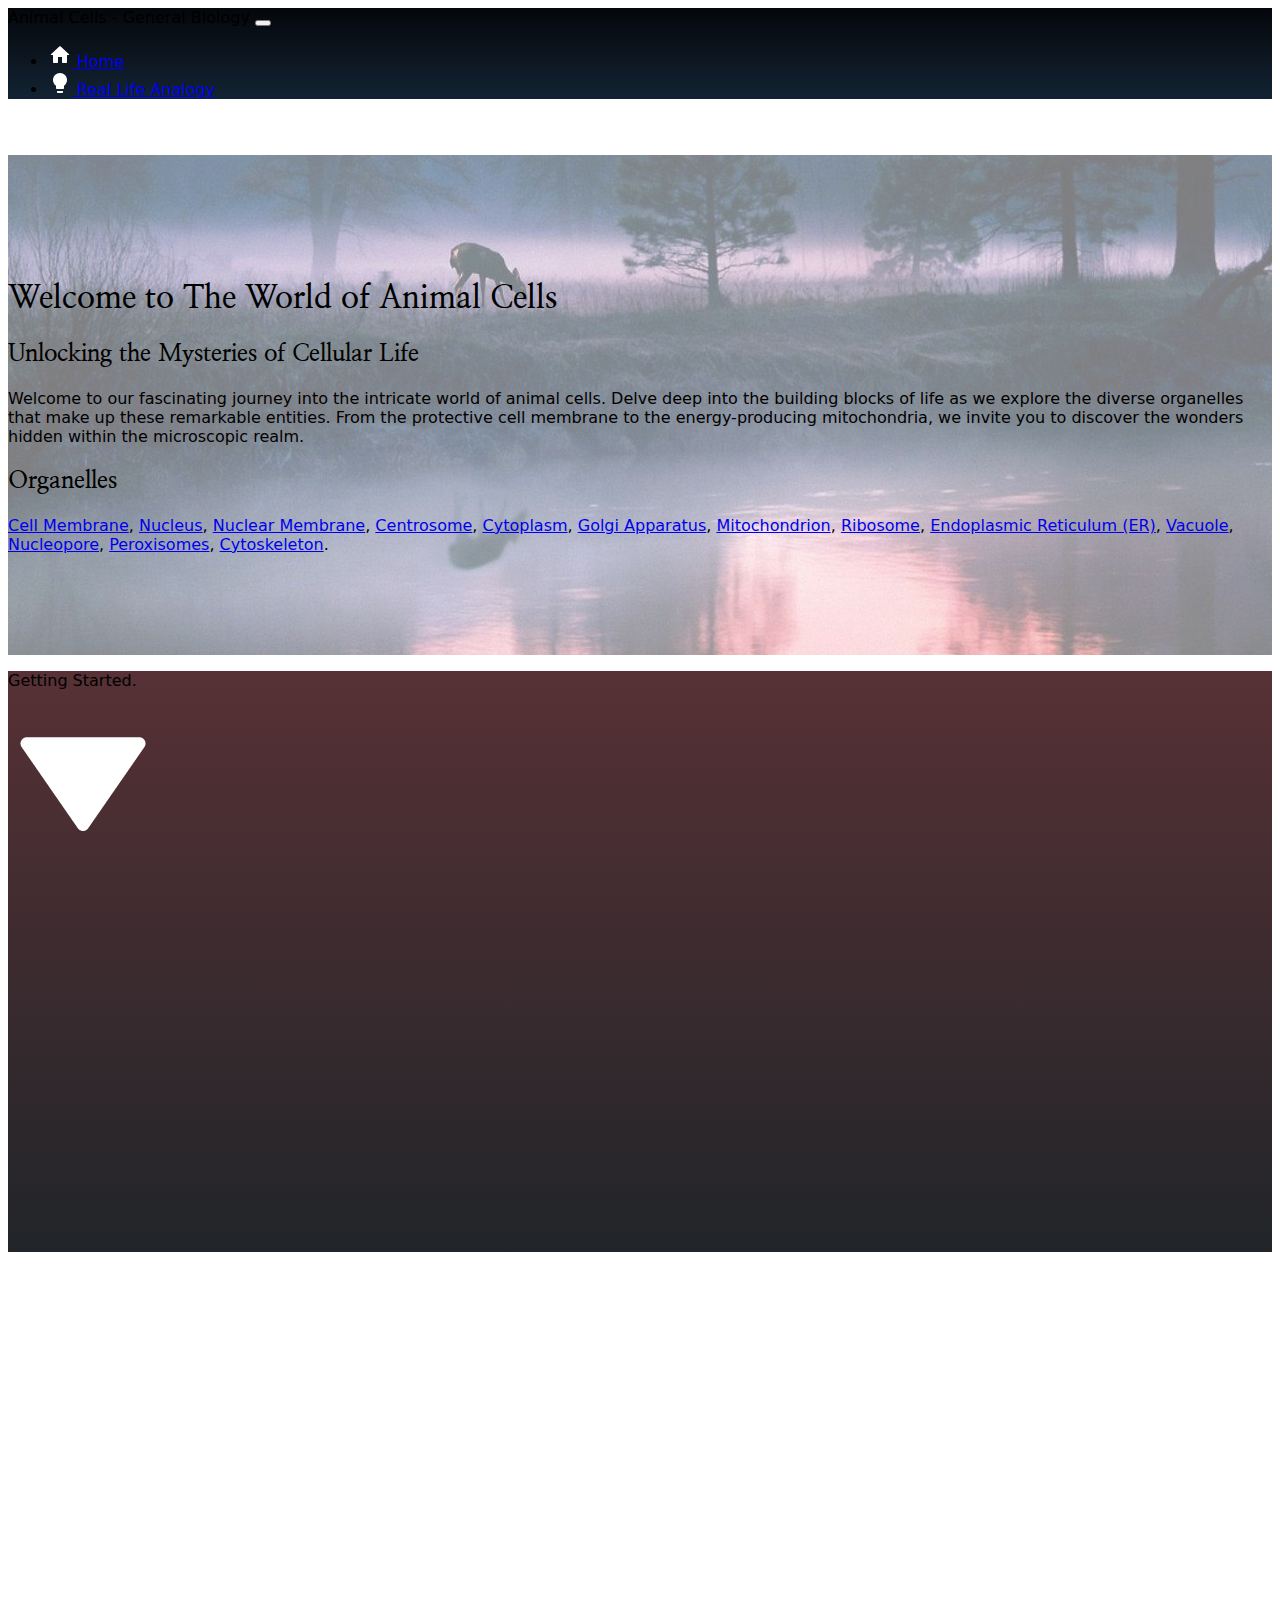
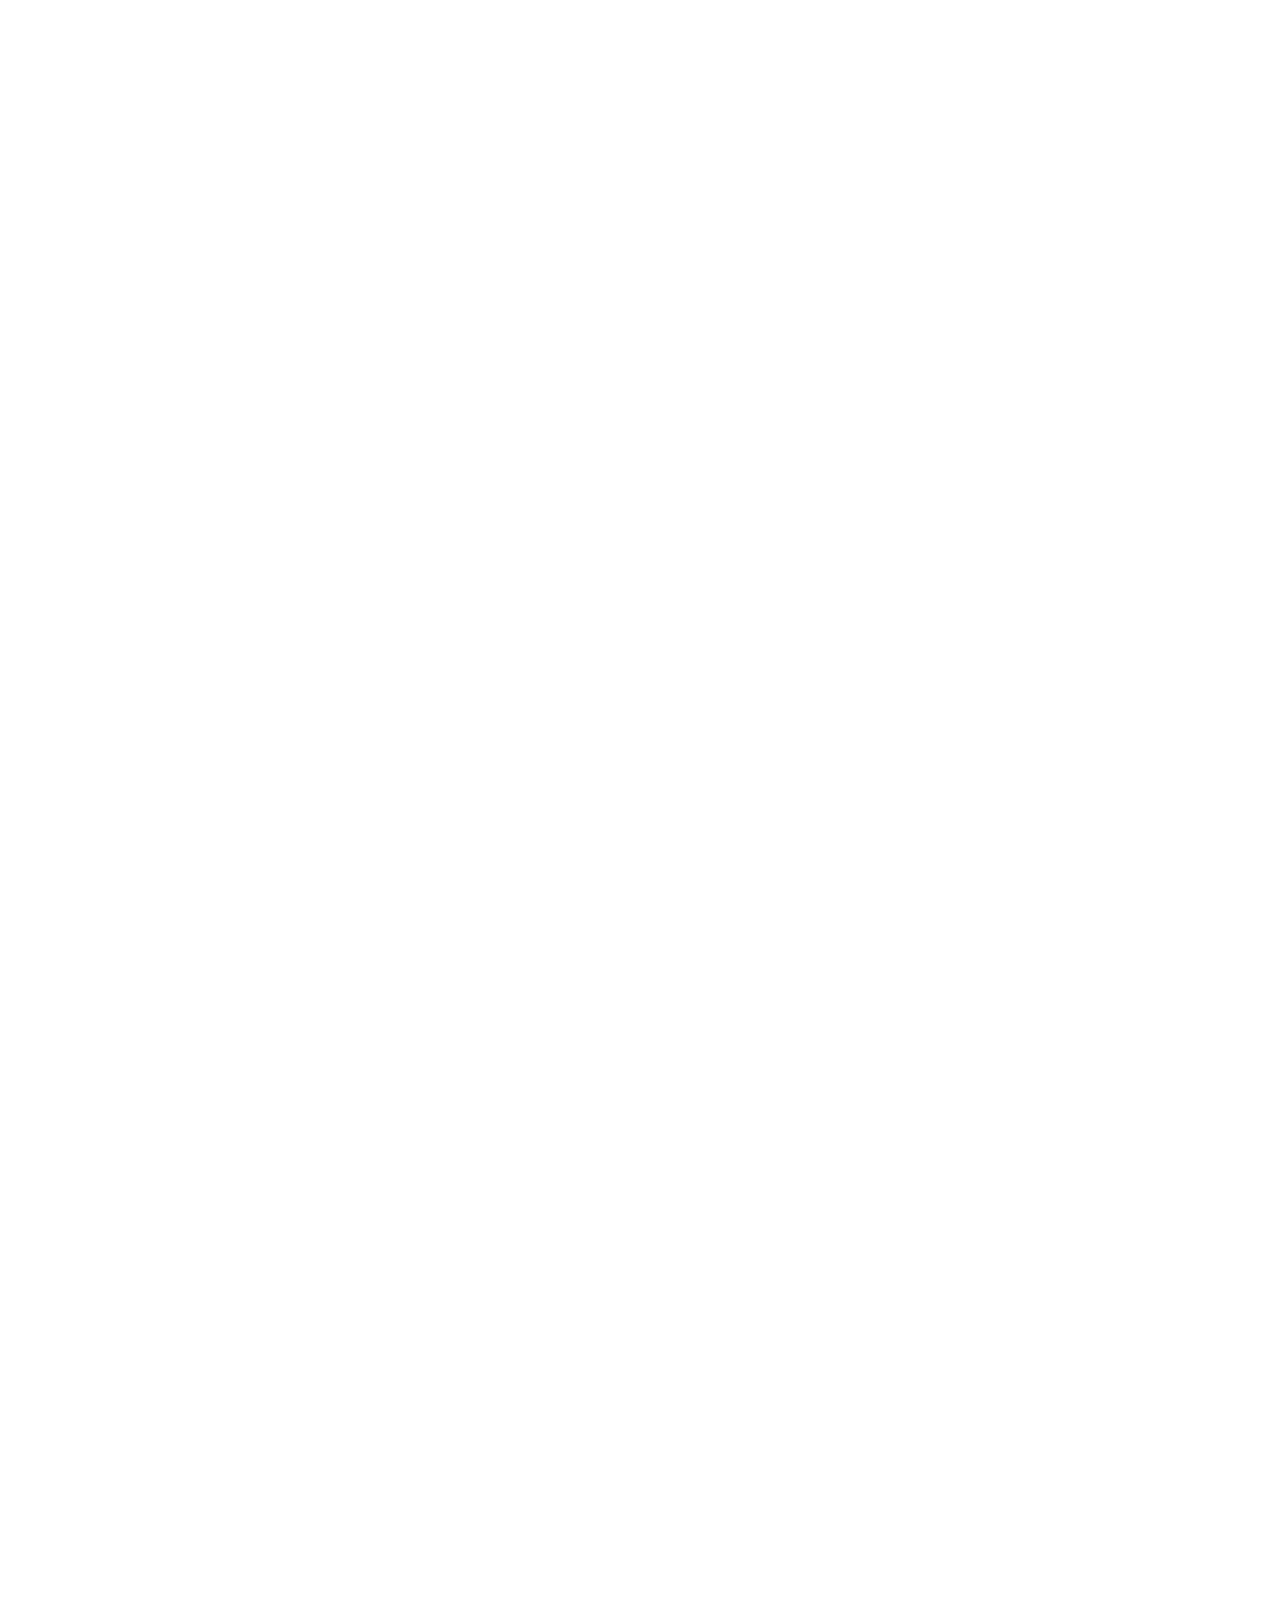
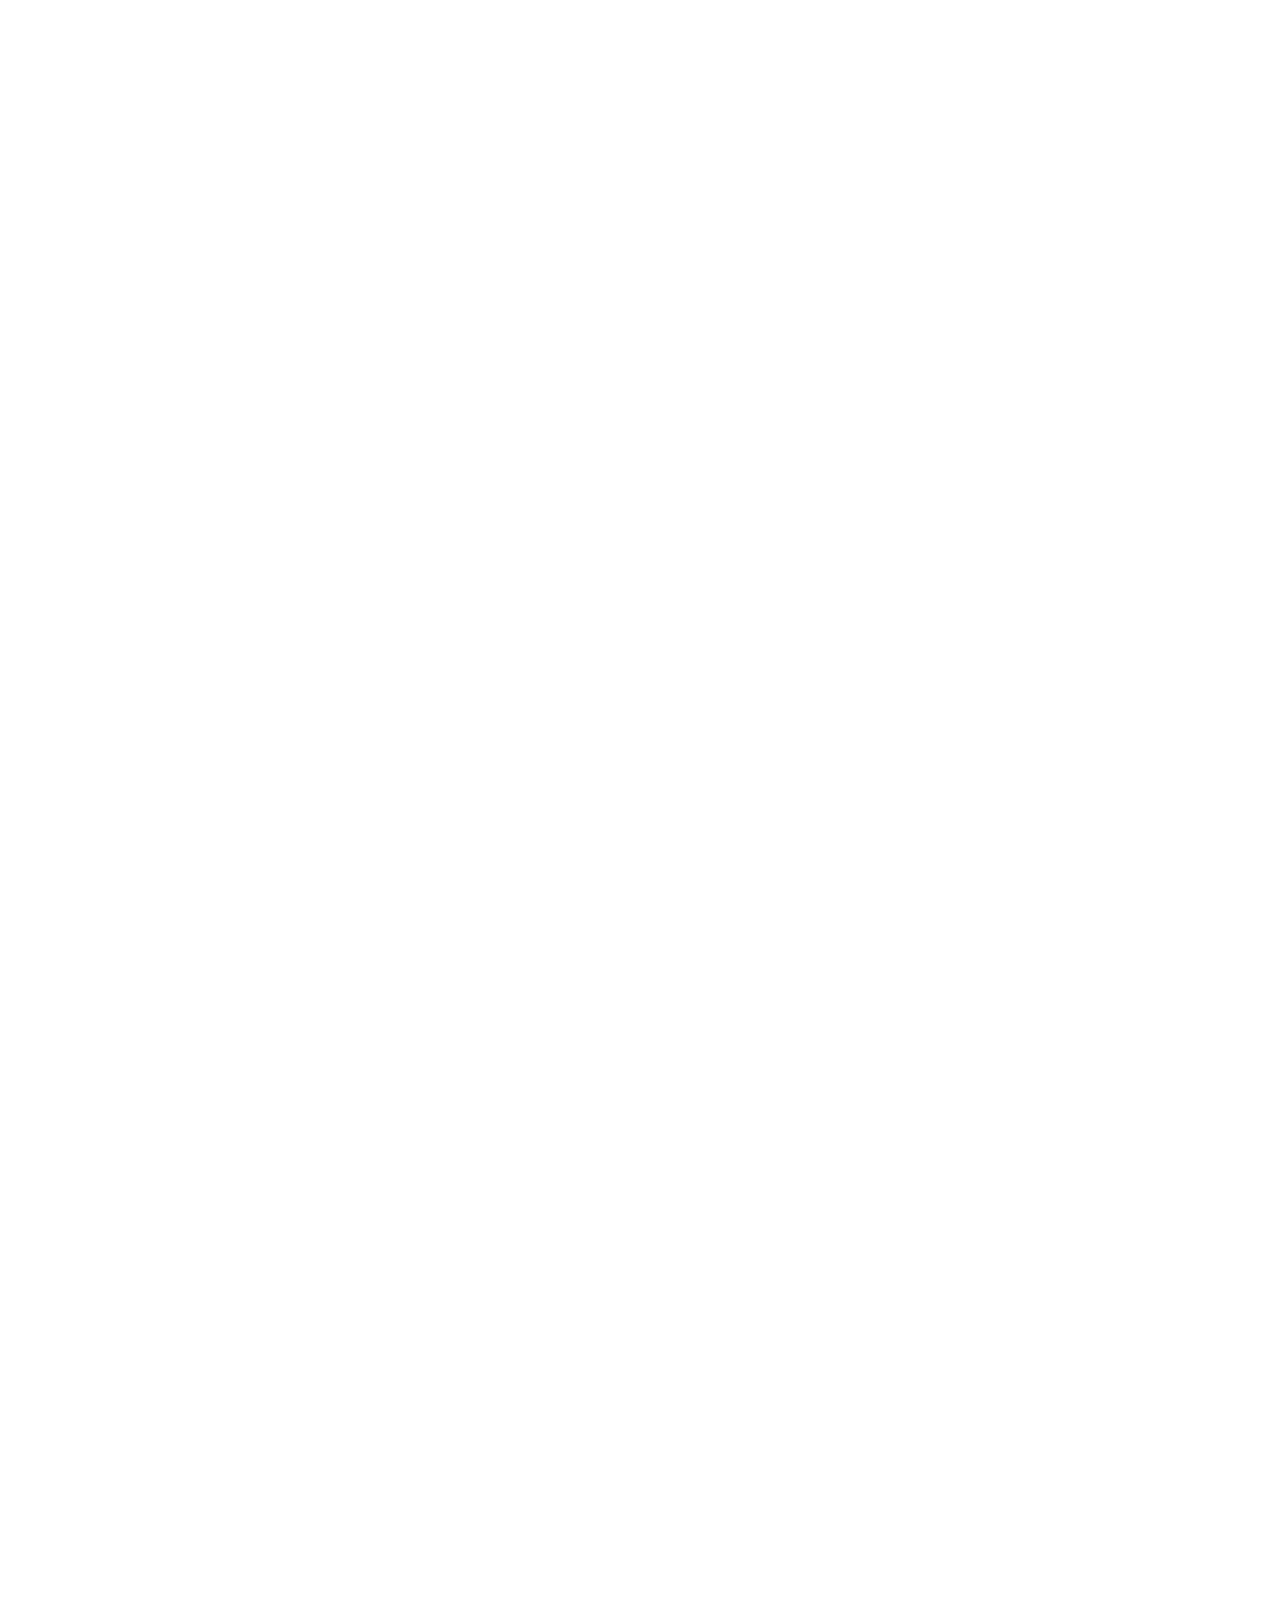
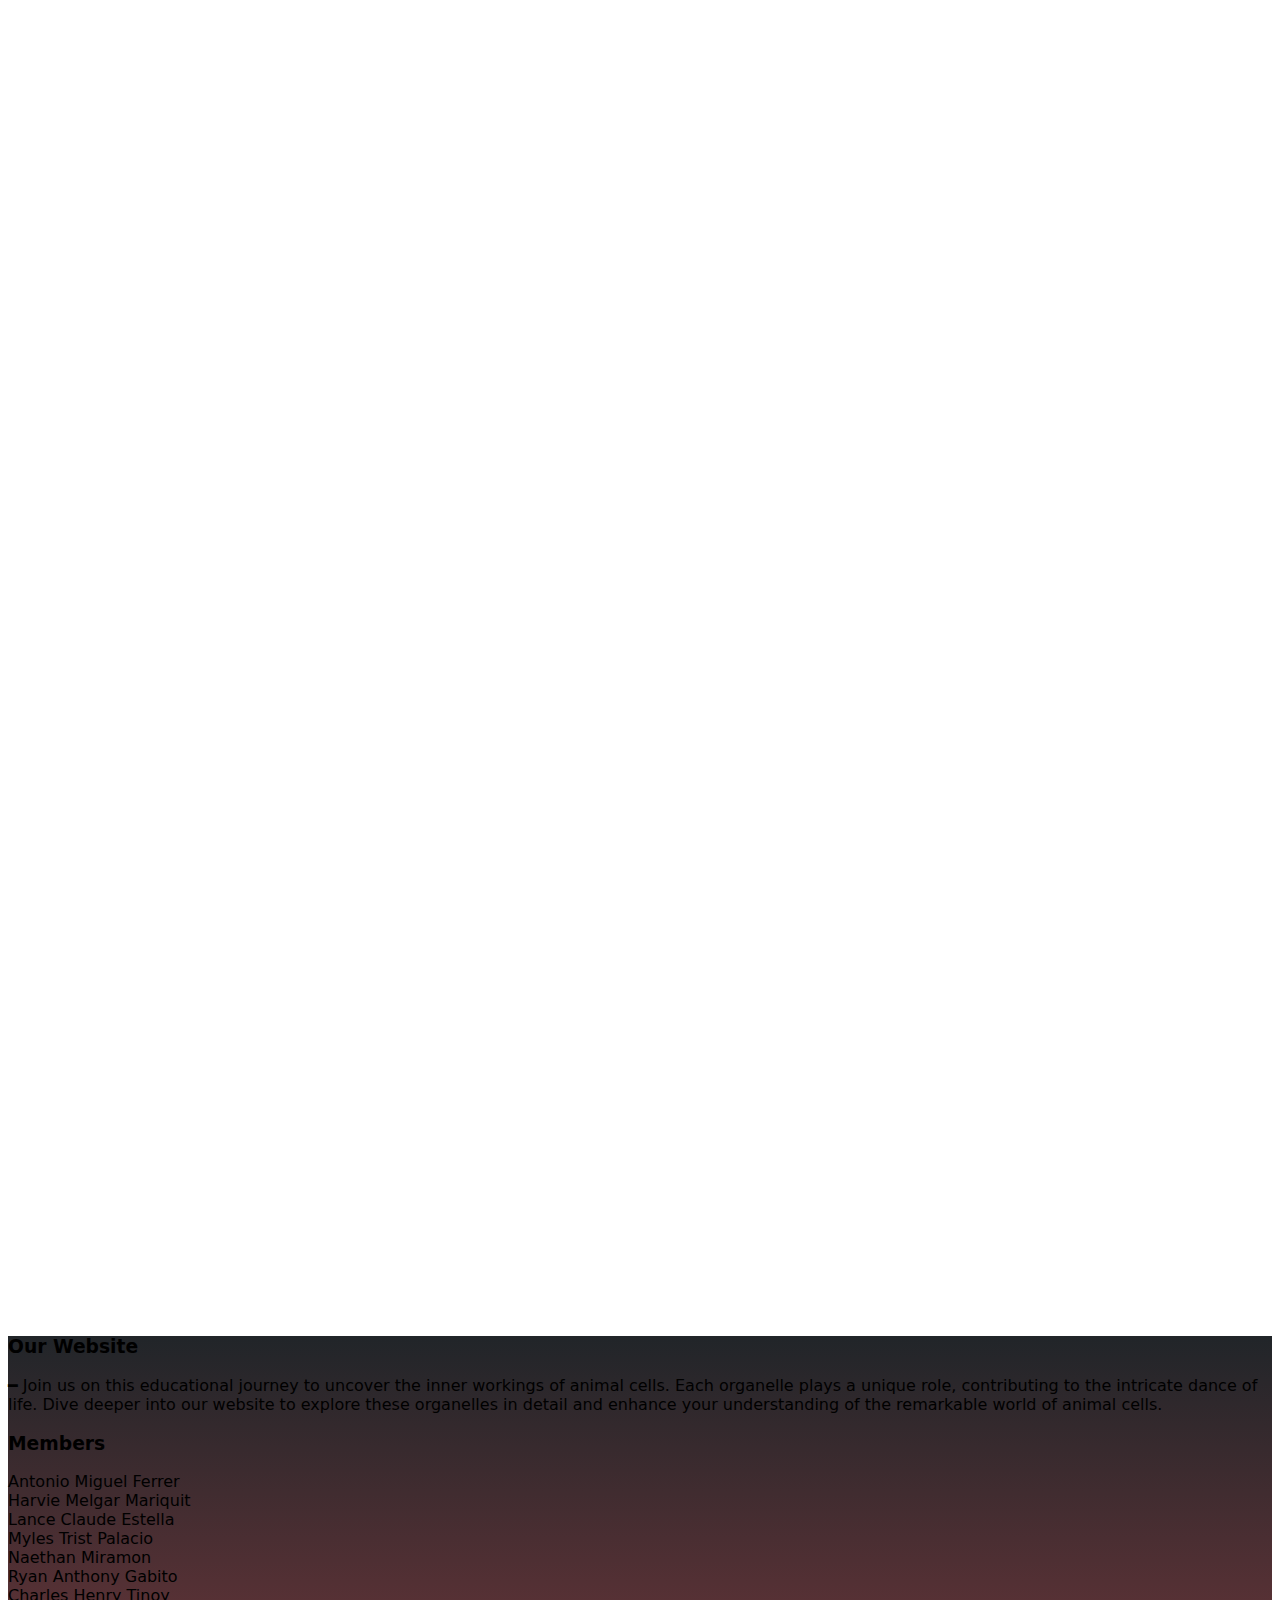
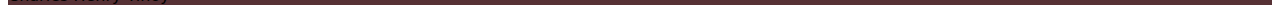
==== analogies.html @ d2969dca "Update 3" ====
<!DOCTYPE html>
<html data-bs-theme="dark">
<head>
    <meta charset='utf-8'>
    <meta http-equiv='X-UA-Compatible' content='IE=edge'>
    <title>Geneneral Biology Website Project</title>
    <meta name='viewport' content='width=device-width, initial-scale=1'>

    <!-- Google Fonts -->

    <link rel="preconnect" href="https://fonts.googleapis.com">
    <link rel="preconnect" href="https://fonts.gstatic.com" crossorigin>
    <link href="https://fonts.googleapis.com/css2?family=Nanum+Myeongjo:wght@400;700;800&family=Sofia+Sans&display=swap" rel="stylesheet">

    <!-- CSS  -->

    <link href="https://cdn.jsdelivr.net/npm/bootstrap@5.3.1/dist/css/bootstrap.min.css" rel="stylesheet" integrity="sha384-4bw+/aepP/YC94hEpVNVgiZdgIC5+VKNBQNGCHeKRQN+PtmoHDEXuppvnDJzQIu9" crossorigin="anonymous">
    <link href="./assets/css/main.css" rel="stylesheet">
</head>
<body>
    <header>
        <nav class="navbar navbar-expand-lg fixed-top on-top">
            <div class="container">
                <a class="navbar-brand">Animal Cells - General Biology</a>
                <button class="navbar-toggler ms-auto ms-lg-2" type="button" data-bs-toggle="collapse" data-bs-target="#navBar"
                    aria-controls="navBar" aria-expanded="false" aria-label="Toggle navigation">
                    <span class="navbar-toggler-icon"></span>
                </button>
        
                <div class="collapse navbar-collapse" id="navBar">
                    <ul class="navbar-nav col justify-content-end">
                        <li class="nav-item">
                            <a class="icon-link nav-link" href="index.html">
                                <img src="./assets/img/home-icon.svg">
                                Home
                            </a>
                        </li>
                        <li class="nav-item">
                            <a class="icon-link nav-link active" href="analogies.html">
                                <img src="./assets/img/idea-icon.svg">
                                Real Life Analogy
                            </a>
                        </li>
                    </ul>
                </div>
            </div>
        </nav>
    </header>

    <main load-animation="fade-in">
        <section class="welcome-section py-5">
            <div class="container">
                <h1 class="mb-3 fw-bold">Welcome to The World of Animal Cells</h1>
                <div class="container mb-3">
                    <h2>Unlocking the Mysteries of Cellular Life</h2>
                    <p>Welcome to our fascinating journey into the intricate world of animal cells. Delve deep into the building blocks of life as we explore the diverse organelles that make up these remarkable entities. From the protective cell membrane to the energy-producing mitochondria, we invite you to discover the wonders hidden within the microscopic realm.</p>
                </div>
                <h2 class="mb-3">Organelles</h2>
                <div class="container mb-3">
                    <a onclick="scrollInto('cell-membrane')" href="#">Cell Membrane</a>,
                    <a onclick="scrollInto('nucleus')" href="#">Nucleus</a>,
                    <a onclick="scrollInto('nuclear-membrane')" href="#">Nuclear Membrane</a>,
                    <a onclick="scrollInto('centrosome')" href="#">Centrosome</a>,
                    <a onclick="scrollInto('cytoplasm')" href="#">Cytoplasm</a>,
                    <a onclick="scrollInto('golgi-apparatus')" href="#">Golgi Apparatus</a>,
                    <a onclick="scrollInto('mitochondrion')" href="#">Mitochondrion</a>,
                    <a onclick="scrollInto('ribosome')" href="#">Ribosome</a>,
                    <a onclick="scrollInto('endoplasmic')" href="#">Endoplasmic Reticulum (ER)</a>,
                    <a onclick="scrollInto('vacuole')" href="#">Vacuole</a>,
                    <a onclick="scrollInto('nucleopore')" href="#">Nucleopore</a>,
                    <a onclick="scrollInto('peroxisomes')" href="#">Peroxisomes</a>,
                    <a onclick="scrollInto('cytoskeleton')" href="#">Cytoskeleton</a>.
                </div>
            </div>
        </section>
        <div class="first py-5">
            <p class="display-3 text-center">Getting Started.</p>
            <div class="d-flex justify-content-center">
                <img style="max-width: 20%;" src="./assets/img/down-arrow.png">
            </div>
            <section class="fade-up" is-scroll="true" id="cell-membrane">
                <div class="container d-flex justify-content-center align-items-center">
                    <div class="row py-5">
                        <div class="col-md flex">
                            <img class="img-fluid" src="./assets/img/cell-membrane.png">
                        </div>
                        <div class="col-md flex">
                            <div>
                                <h2 class="mb-3">Cell Membrane<span> The Guardian of Life</span></h2>
                                <p>A thin, semipermeable membrane of lipids and proteins, the cell membrane stands as the cell's first line of defense. Its primary role is to safeguard the cell from its surroundings while regulating the passage of essential nutrients and microscopic entities.</p>
                                <button class="btn bg-body-tertiary">Learn more</button>
                            </div>
                        </div>
                    </div>
                </div>
            </section>
        </div>
        <section class="bg-body-tertiary fade-up" is-scroll="true" id="nucleus">
            <div class="container d-flex justify-content-center align-items-center">
                <div class="row py-5">
                    <div class="col-md flex">
                        <div>
                            <h2 class="mb-3">Nucleus<span>The Control Center</span></h2>
                            <p>The nucleus, housing sub-organelles like the nucleolus, nucleosomes, and chromatins, holds the cell's genetic blueprint. It's the command center where critical cellular decisions are made.</p>
                            <button class="btn bg-body">Learn more</button>
                        </div>
                    </div>
                    <div class="col-md flex">
                        <div class="col-md flex">
                            <img class="img-fluid" src="./assets/img/nucleus.png">
                        </div>
                    </div>
                </div>
            </div>
        </section>
        <section class="bg-body-secondary fade-up" is-scroll="true" id="nuclear-membrane">
            <div class="container d-flex justify-content-center align-items-center">
                <div class="row py-5">
                    <div class="col-md flex">
                        <img class="img-fluid" src="./assets/img/nuclear-membrane.png">
                    </div>
                    <div class="col-md flex">
                        <div>
                            <h2 class="mb-3">Nuclear Membrane<span>Guardian of the Nucleus</span></h2>
                            <p>Surrounding the nucleus is the double-membrane structure known as the nuclear membrane or nuclear envelope, ensuring the protection and integrity of the nucleus.</p>
                            <button class="btn bg-body-tertiary">Learn more</button>
                        </div>
                    </div>
                </div>
            </div>
        </section>
        <section class="bg-body-tertiary fade-up" is-scroll="true" id="centrosome">
            <div class="container d-flex justify-content-center align-items-center">
                <div class="row py-5">
                    <div class="col-md flex">
                        <div>
                            <h2 class="mb-3">Centrosome<span>The Microtubule Producer</span></h2>
                            <p>Near the nucleus, the centrosome with its radiating tubules is where microtubules are manufactured, contributing to cell structure and division.</p>
                            <button class="btn bg-body">Learn more</button>
                        </div>
                    </div>
                    <div class="col-md flex">
                        <div class="col-md flex">
                            <img class="img-fluid" src="./assets/img/centrosome.png">
                        </div>
                    </div>
                </div>
            </div>
        </section>
        <section class="bg-body-secondary fade-up" is-scroll="true" id="cytoplasm">
            <div class="container d-flex justify-content-center align-items-center">
                <div class="row py-5">
                    <div class="col-md flex">
                        <img class="img-fluid" src="./assets/img/cytoplasm.png">
                    </div>
                    <div class="col-md flex">
                        <div>
                            <h2 class="mb-3">Cytoplasm<span>The Cellular Hub</span></h2>
                            <p>A gel-like substance containing all organelles, cytoplasm houses the nucleus within the nuclear membrane, with the nucleoplasm holding genetic materials.</p>
                            <button class="btn bg-body-tertiary">Learn more</button>
                        </div>
                    </div>
                </div>
            </div>
        </section>
        <section class="bg-body-tertiary fade-up" is-scroll="true" id="golgi-apparatus">
            <div class="container d-flex justify-content-center align-items-center">
                <div class="row py-5">
                    <div class="col-md flex">
                        <div>
                            <h2 class="mb-3">Golgi Apparatus<span>The Cellular Manager</span></h2>
                            <p>Located near the nucleus, this sac-like organelle, the Golgi apparatus, manages the manufacturing, storage, packing, and transportation of vital particles within the cell.</p>
                            <button class="btn bg-body">Learn more</button>
                        </div>
                    </div>
                    <div class="col-md flex">
                        <div class="col-md flex">
                            <img class="img-fluid" src="./assets/img/golgi-apparatus.png">
                        </div>
                    </div>
                </div>
            </div>
        </section>
        <section class="bg-body-secondary fade-up" is-scroll="true" id="mitchondrion">
            <div class="container d-flex justify-content-center align-items-center">
                <div class="row py-5">
                    <div class="col-md flex">
                        <img class="img-fluid" src="./assets/img/mitchondrion.png">
                    </div>
                    <div class="col-md flex">
                        <div>
                            <h2 class="mb-3">Mitochondrion<span>The Powerhouse</span></h2>
                            <p>Spherical or rod-shaped with a double membrane, mitochondria are the energy generators of the cell, responsible for energy release.</p>
                            <button class="btn bg-body-tertiary">Learn more</button>
                        </div>
                    </div>
                </div>
            </div>
        </section>
        <section class="bg-body-tertiary fade-up" is-scroll="true" id="ribosome">
            <div class="container d-flex justify-content-center align-items-center">
                <div class="row py-5">
                    <div class="col-md flex">
                        <div>
                            <h2 class="mb-3">Ribosome<span>Protein Factories</span></h2>
                            <p>Tiny RNA-rich organelles, ribosomes are the sites where proteins are synthesized, essential for various cellular functions.</p>
                            <button class="btn bg-body">Learn more</button>
                        </div>
                    </div>
                    <div class="col-md flex">
                        <div class="col-md flex">
                            <img class="img-fluid" src="./assets/img/ribosome.png">
                        </div>
                    </div>
                </div>
            </div>
        </section>
        <section class="bg-body-secondary fade-up" is-scroll="true" id="endoplasmic">
            <div class="container d-flex justify-content-center align-items-center">
                <div class="row py-5">
                    <div class="col-md flex">
                        <img class="img-fluid" src="./assets/img/endoplasmic.png">
                    </div>
                    <div class="col-md flex">
                        <div>
                            <h2 class="mb-3">Endoplasmic Reticulum (ER)<span>The Cellular Network</span></h2>
                            <p>Originating from the nucleus, the ER forms a network of membranous sacs crucial for protein and lipid synthesis.</p>
                            <button class="btn bg-body-tertiary">Learn more</button>
                        </div>
                    </div>
                </div>
            </div>
        </section>
        <section class="bg-body-tertiary fade-up" is-scroll="true" id="vacoule">
            <div class="container d-flex justify-content-center align-items-center">
                <div class="row py-5">
                    <div class="col-md flex">
                        <div>
                            <h2 class="mb-3">Vacuole<span>The Cellular Storage Unit</span></h2>
                            <p>A membrane-bound organelle, the vacuole, maintains cell shape and stores water, food, and waste materials.</p>
                            <button class="btn bg-body">Learn more</button>
                        </div>
                    </div>
                    <div class="col-md flex">
                        <div class="col-md flex">
                            <img class="img-fluid" src="./assets/img/vacuole.png">
                        </div>
                    </div>
                </div>
            </div>
        </section>
        <section class="bg-body-secondary fade-up" is-scroll="true" id="nucleopore">
            <div class="container d-flex justify-content-center align-items-center">
                <div class="row py-5">
                    <div class="col-md flex">
                        <img class="img-fluid" src="./assets/img/nucleopore.png">
                    </div>
                    <div class="col-md flex">
                        <div>
                            <h2 class="mb-3">Nucleopore<span>Gateways to Genetic Information</span></h2>
                            <p>Tiny holes in the nuclear membrane, nucleopores facilitate the movement of nucleic acids and proteins in and out of the nucleus.</p>
                            <button class="btn bg-body-tertiary">Learn more</button>
                        </div>
                    </div>
                </div>
            </div>
        </section>
        <section class="bg-body-tertiary fade-up" is-scroll="true" id="cytoskeleton">
            <div class="container d-flex justify-content-center align-items-center">
                <div class="row py-5">
                    <div class="col-md flex">
                        <div>
                            <h2 class="mb-3">Peroxisomes<span>The Recycling Plant</span></h2>
                            <p>Peroxisomes are specialized for carrying out oxidative reactions using molecular oxygen. They generate hydrogen peroxide, which they use for oxidative purpose destroying the excess by means of the catalase they contain.</p>
                            <button class="btn bg-body">Learn more</button>
                        </div>
                    </div>
                    <div class="col-md flex">
                        <div class="col-md flex">
                            <img class="img-fluid" src="./assets/img/cytoskeleton.png">
                        </div>
                    </div>
                </div>
            </div>
        </section>
        <section class="bg-body-secondary fade-up" is-scroll="true" id="peroxisomes">
            <div class="container d-flex justify-content-center align-items-center">
                <div class="row py-5">
                    <div class="col-md flex">
                        <img class="img-fluid" src="./assets/img/peroxisomes.png">
                    </div>
                    <div class="col-md flex">
                        <div>
                            <h2 class="mb-3">Cytoskeleton<span>Beams Of A House</span></h2>
                            <p>The cytoskeleton is a structure that helps cells maintain their shape and internal organization, and it also provides mechanical support that enables cells to carry out essential functions like division and movement.</p>
                            <button class="btn bg-body-tertiary">Learn more</button>
                        </div>
                    </div>
                </div>
            </div>
        </section>
    </main>
    <footer class="bg-body">
        <div class="container py-5">
            <div class="row">
                <div class="col-lg-9">
                    <h3>Our Website</h3>
                    <p class="container">━ Join us on this educational journey to uncover the inner workings of animal cells. Each organelle plays a unique role, contributing to the intricate dance of life. Dive deeper into our website to explore these organelles in detail and enhance your understanding of the remarkable world of animal cells.</p>
                </div>
                <div class="col-lg-3">
                    <h3>Members</h3>
                    <div class="container">
                        <label>Antonio Miguel Ferrer</label><br>
                        <label>Harvie Melgar Mariquit</label><br>
                        <label>Lance Claude Estella</label><br>
                        <label>Myles Trist Palacio</label><br>
                        <label>Naethan Miramon</label><br>
                        <label>Ryan Anthony Gabito</label><br>
                        <label>Charles Henry Tinoy</label>
                    </div>
                </div>
            </div>
        </div>
    </footer>

    <script src="https://cdn.jsdelivr.net/npm/bootstrap@5.3.1/dist/js/bootstrap.bundle.min.js" integrity="sha384-HwwvtgBNo3bZJJLYd8oVXjrBZt8cqVSpeBNS5n7C8IVInixGAoxmnlMuBnhbgrkm" crossorigin="anonymous"></script>
    <script src="./assets/js/main.js"></script>
</body>
</html>
---- assets/css/main.css ----
/* Global */

:root {
    --primary-font: system-ui, -apple-system, BlinkMacSystemFont, 'Segoe UI', Roboto, Oxygen, Ubuntu, Cantarell, 'Open Sans', 'Helvetica Neue', sans-serif;
    --secondary-font: 'Nanum Myeongjo', serif;
    --tertiary-font: 'Sofia Sans', sans-serif;
}
.transition-fade {
    opacity: 1;
    transform: translateX(0);
    transition: 0.5s ease-in-out;
}
body {
    font-family: var(--primary-font);
    scroll-behavior: smooth;
}
@media (max-width: 769px) {
    body {
        font-size: 14px;
    }
}
main {
    min-height: 100vh;
    margin-top: 3.5rem;
}

/* Navbar */

nav.navbar.on-top {
    background: rgb(19,35,51); 
    background: linear-gradient(0deg, rgba(19,35,51,1) 0%, rgba(4,7,11,1) 100%);
}

nav.navbar.on-top.first-sec {
    background: rgb(33, 37, 41);
    background: linear-gradient(0deg, rgba(33, 37, 41, 1) 0%, rgba(33, 37, 41, 1) 100%);
}

@media (max-width: 426px) {
    nav.navbar a.navbar-brand {
        font-size: medium;
    }
}

/* Sections */

section {
    min-height: 200px;
}
section h2 {
    font-family: var(--secondary-font);
}
section h2 span {
    font-size: large;
    text-transform: capitalize;
}
section span.img-source::before {
    content: "Image Source: "
}
section span.img-source {
    font-size: small;
}
section h2 span::before {
    content: " ━ "
}
section p  {
    font-family: var(--primary-font);
}
section div.flex {
    display: flex;
    justify-content: center;
    align-items: center;
}

@media (max-width: 426px) {
    section h2 {
        font-size: 24px;
    }
    section img {
        padding: 2rem 0;
    }
}

/* Welcome Section */

section.welcome-section {
    min-height: 500px;
    display: flex;
    justify-content: center;
    align-items: center;
    background: url("../img/welcome.png");
    background-position: center;
    background-repeat: no-repeat;
    background-size: cover;
}
section.welcome-section h1  {
    font-family: var(--secondary-font);
}
section.welcome-section p  {
    font-family: var(--primary-font);
}
section.welcome-section ul {
    list-style: none;
}

/* First Section */

.first {
    background: rgb(87,49,53);
    background: linear-gradient(180deg, rgba(87,49,53,1) 0%, rgba(33,37,41,1) 100%);
}

/* Animations */

[is-scroll="true"].fade-right {
    opacity: 0;
    transform: translateX(50px);
    transition: all 1s ease-in-out;
}

[is-scroll="true"].fade-right.active {
    opacity: 100%;
    transform: translateX(0);
    transition: all 1s ease-in-out;
}

[is-scroll="true"].fade-left {
    opacity: 0;
    transform: translateX(-50px);
    transition: all 1s ease-in-out;
}

[is-scroll="true"].fade-left.active {
    opacity: 100%;
    transform: translateX(0);
    transition: all 1s ease-in-out;
}

[is-scroll="true"].fade-up {
    opacity: 0;
    transform: translateY(50px);
    transition: all 1s ease-in-out;
}

[is-scroll="true"].fade-up.active {
    opacity: 100%;
    transform: translateY(0);
    transition: all 1s ease-in-out;
}

[load-animation="fade-in"] {
    animation: fade-in 1s ease-in-out;
}

@keyframes fade-in {
    from {
        opacity: 0;
    }
    to {
        opacity: 100%;
    }
}

/* Footer */

footer {
    background: rgb(87,49,53);
    background: linear-gradient(0deg, rgba(87,49,53,1) 0%, rgba(33,37,41,1) 100%);
    min-height: 100px;
}
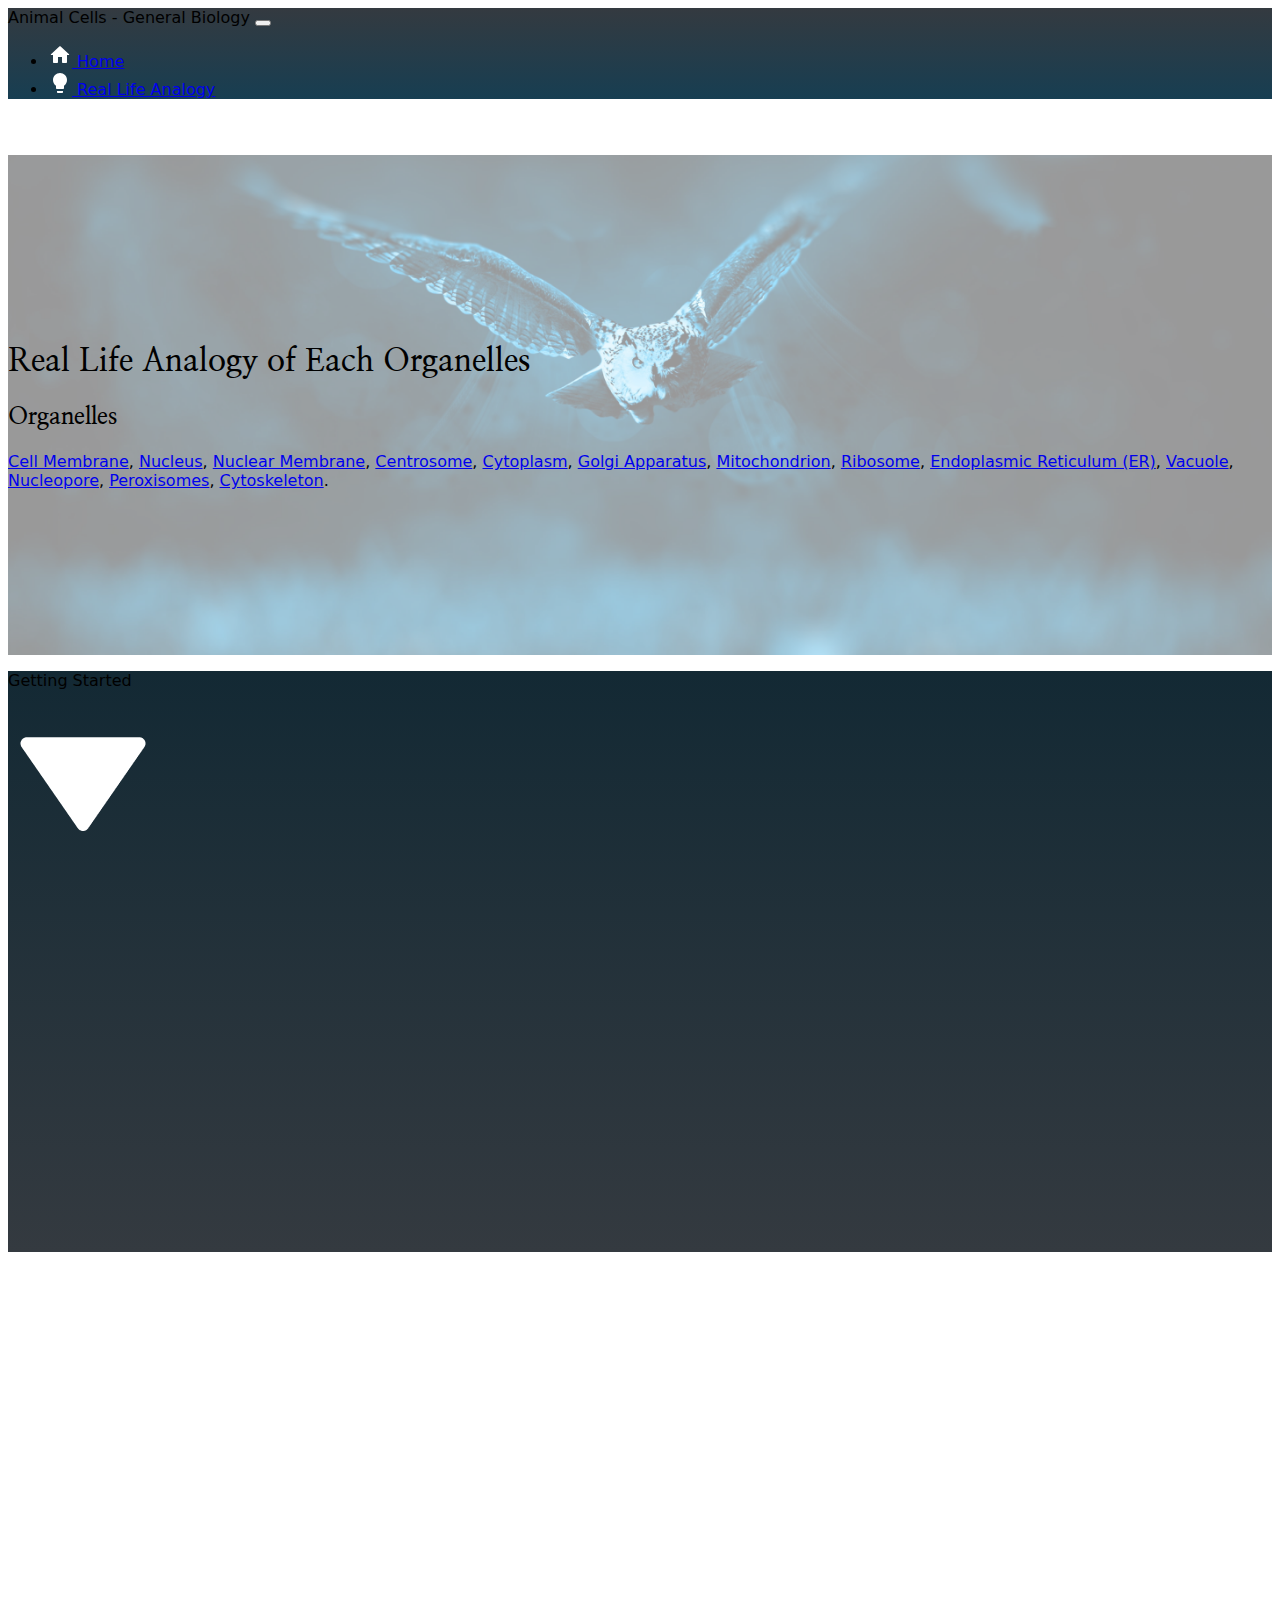
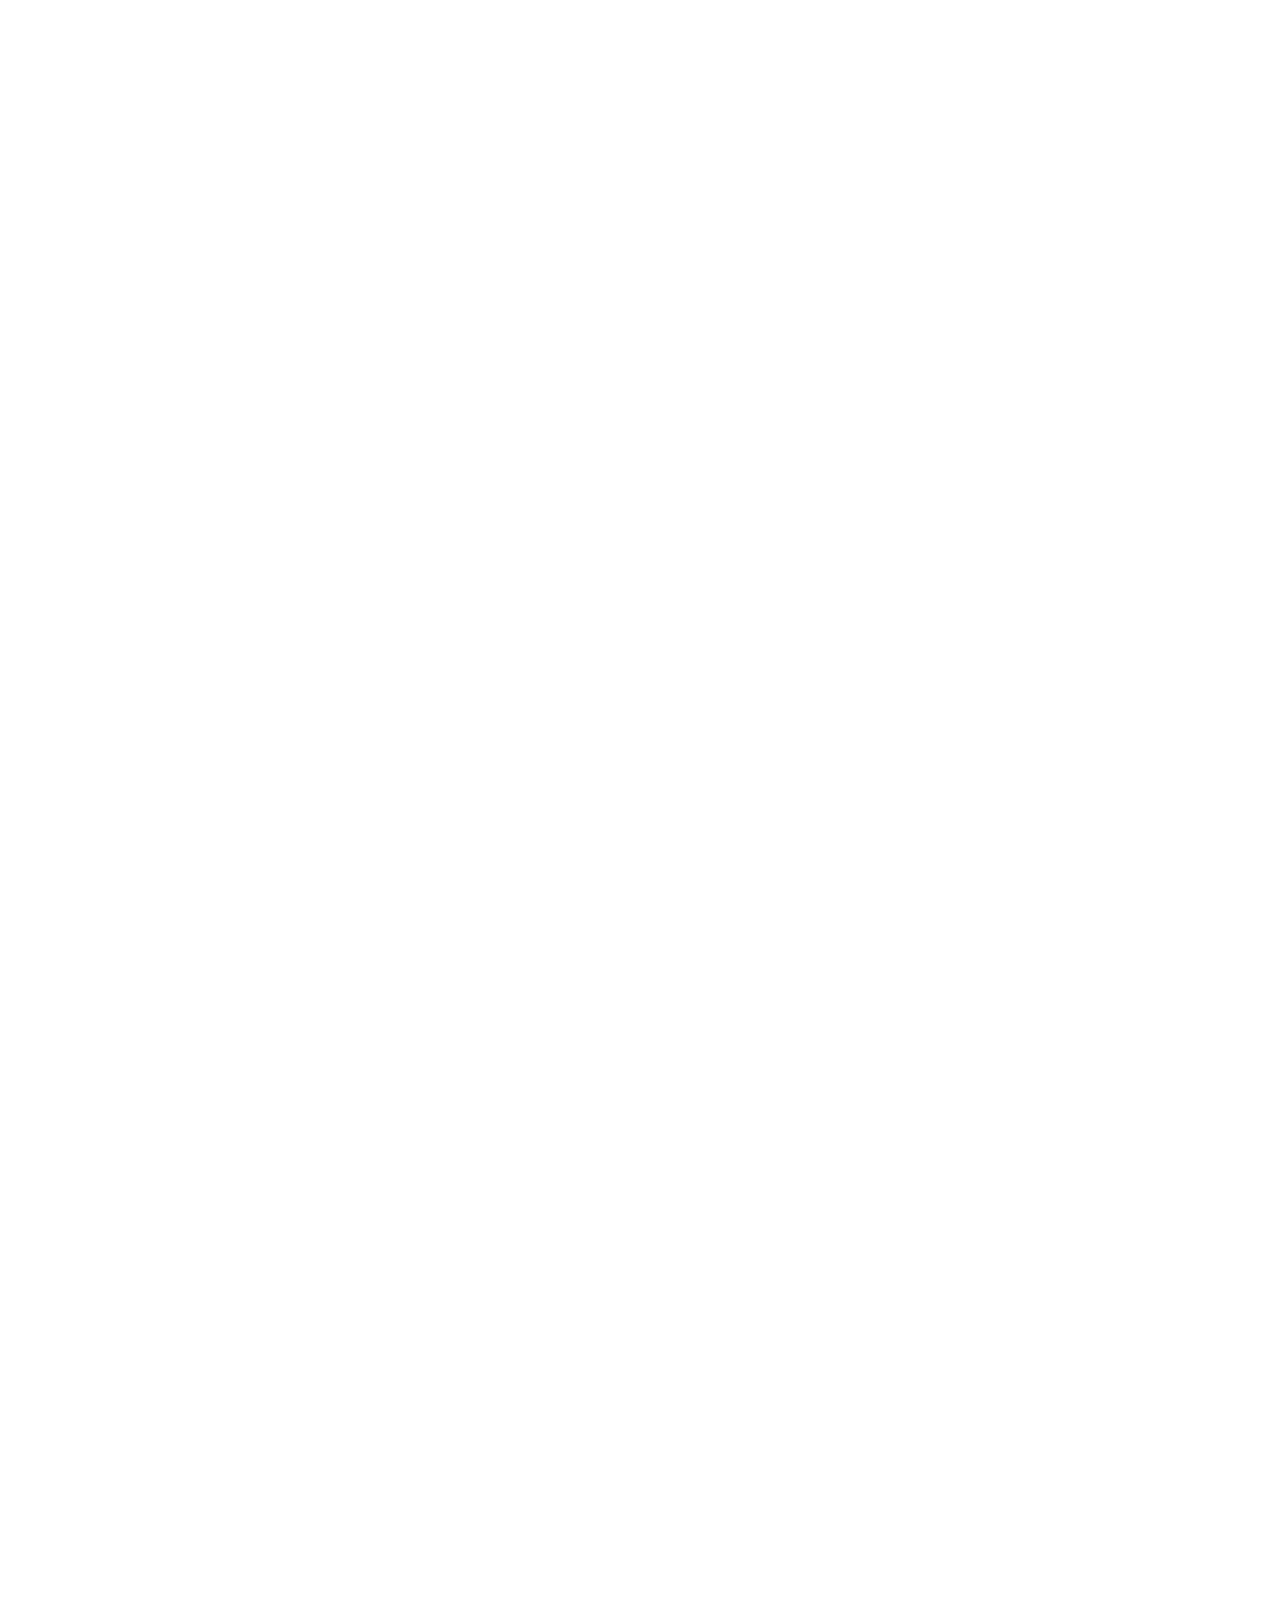
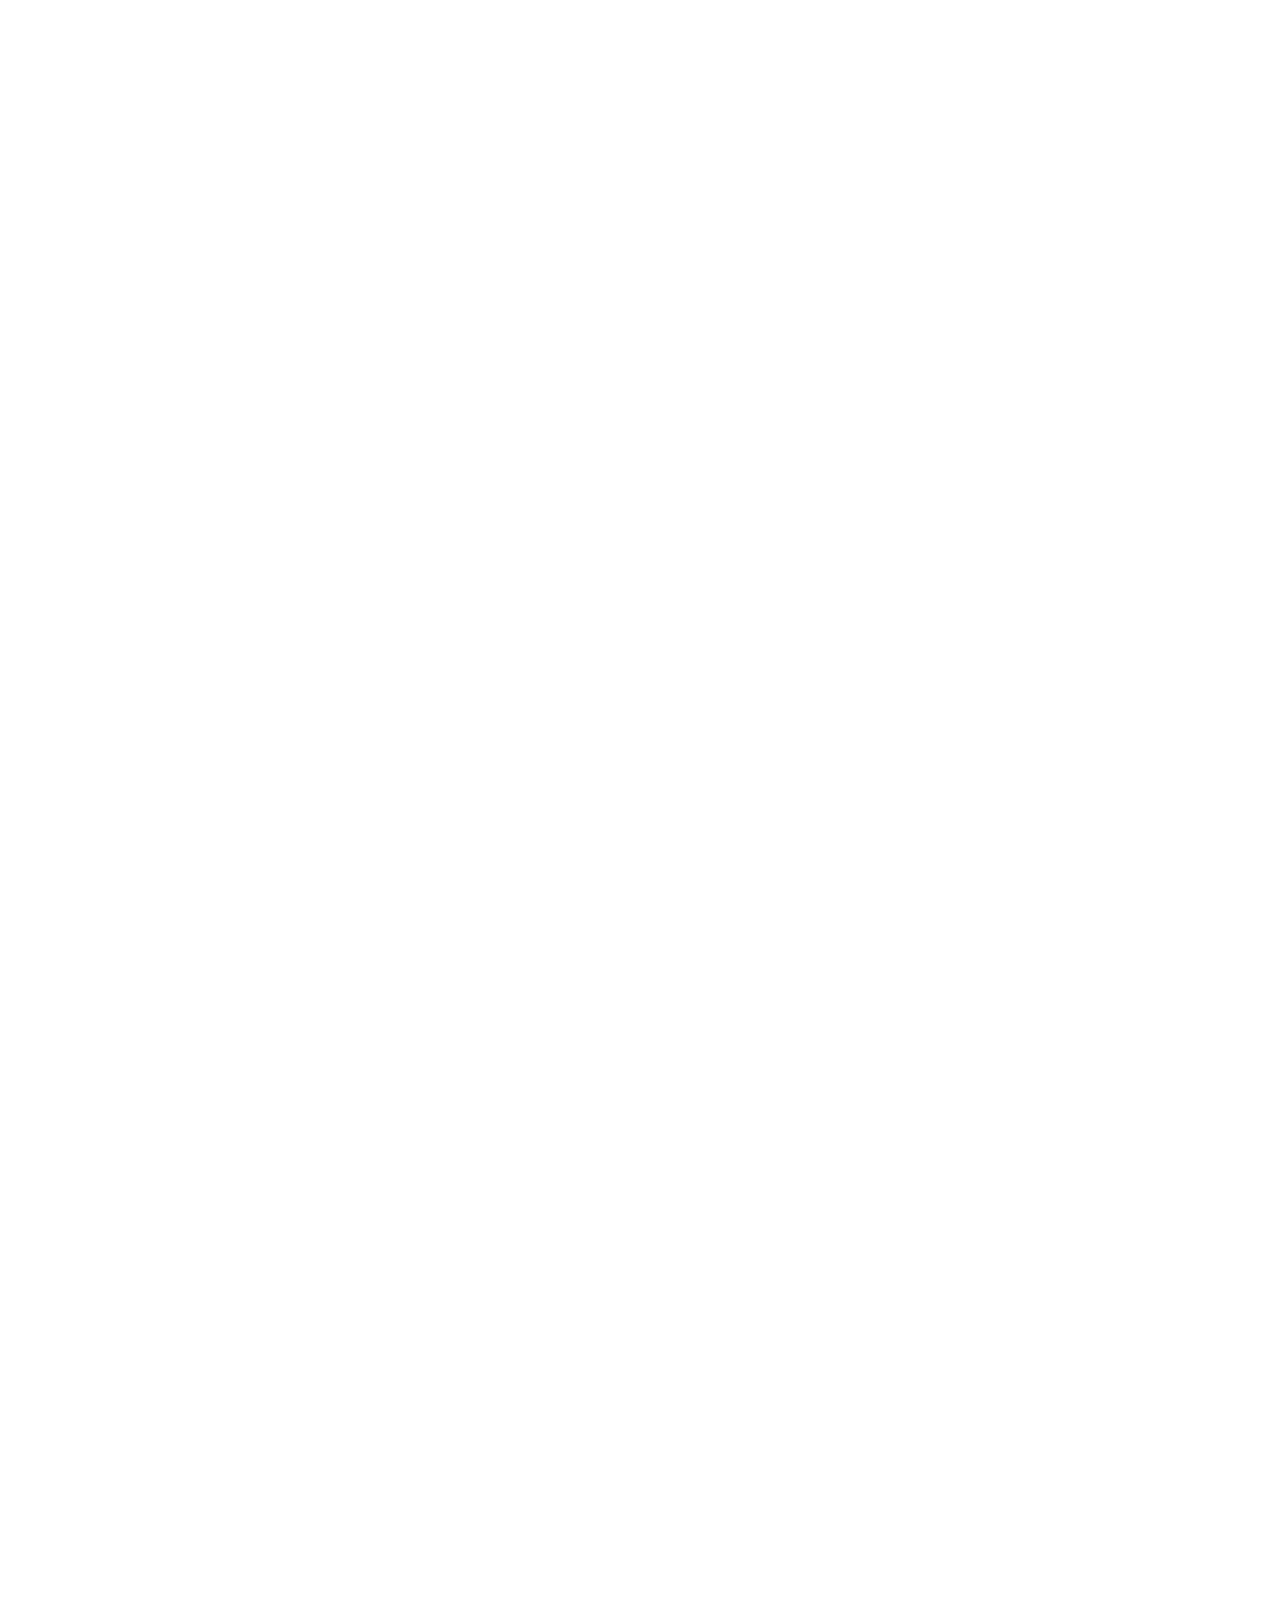
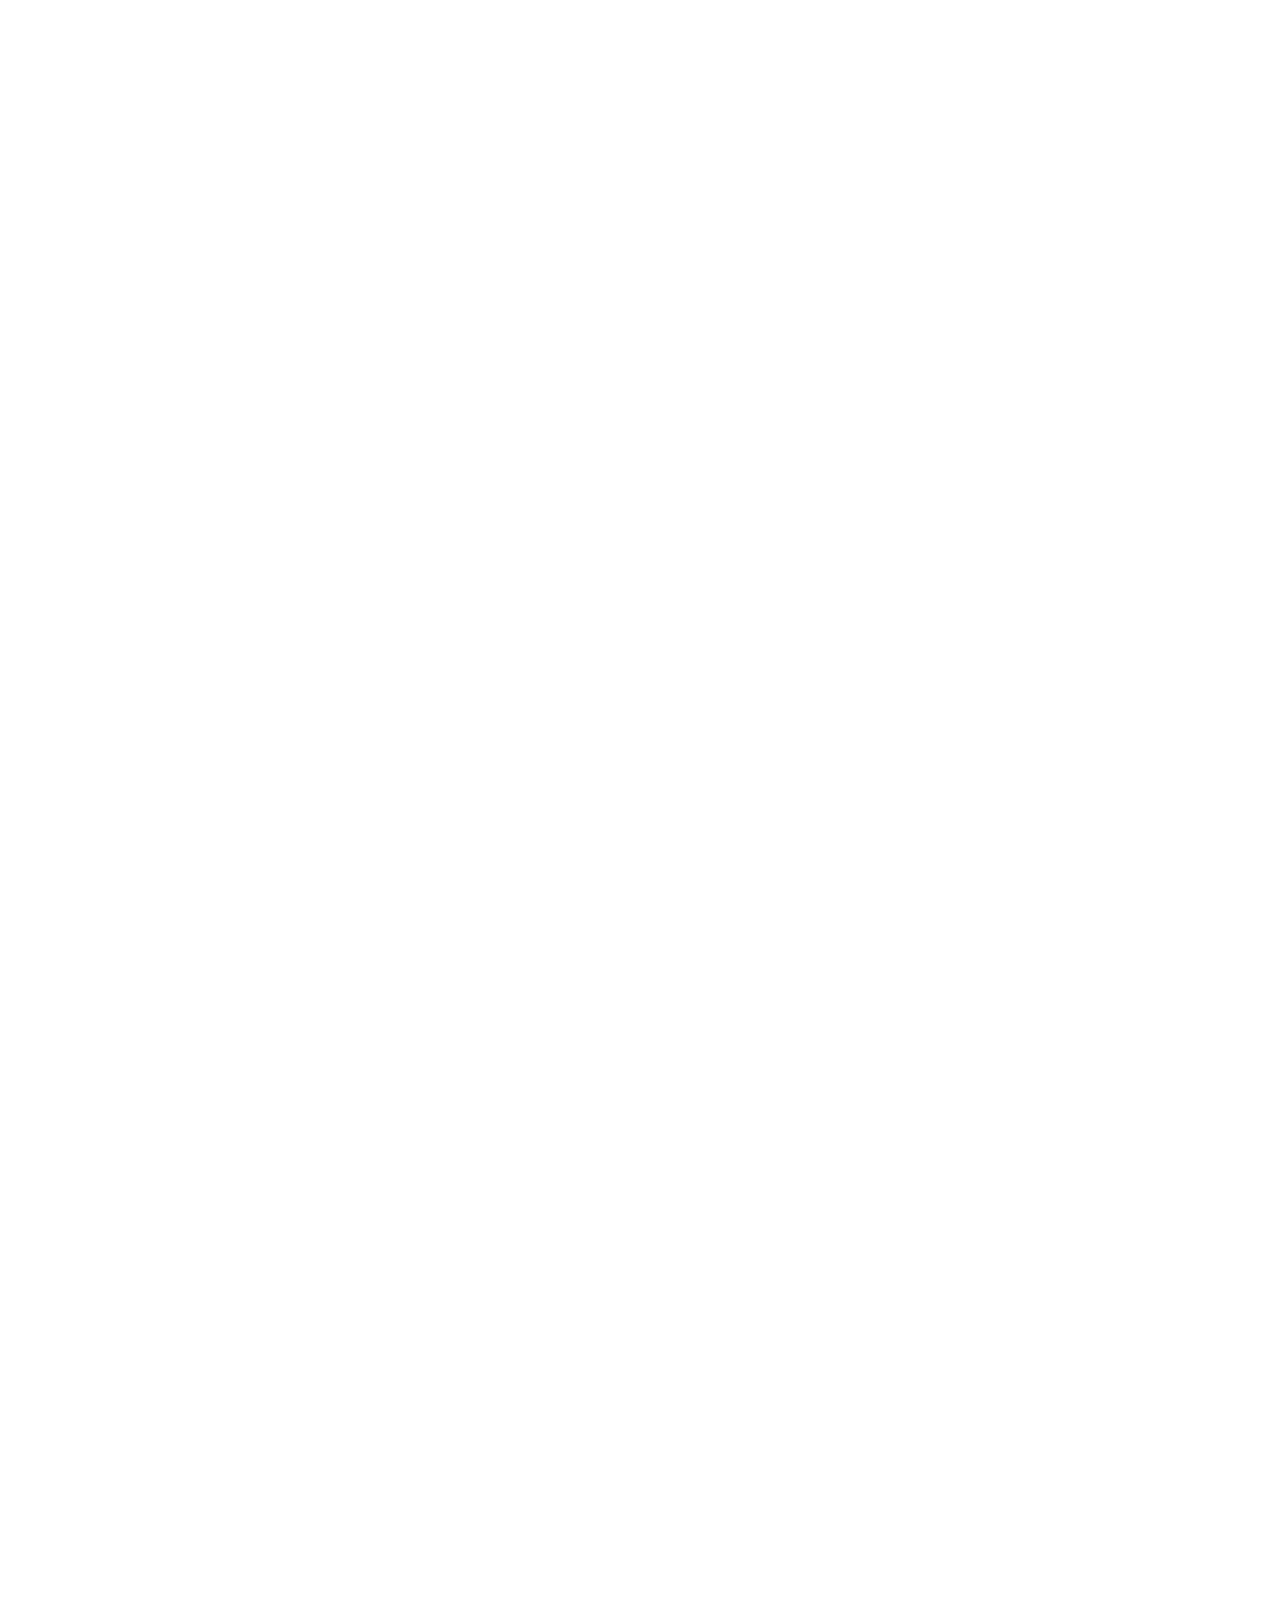
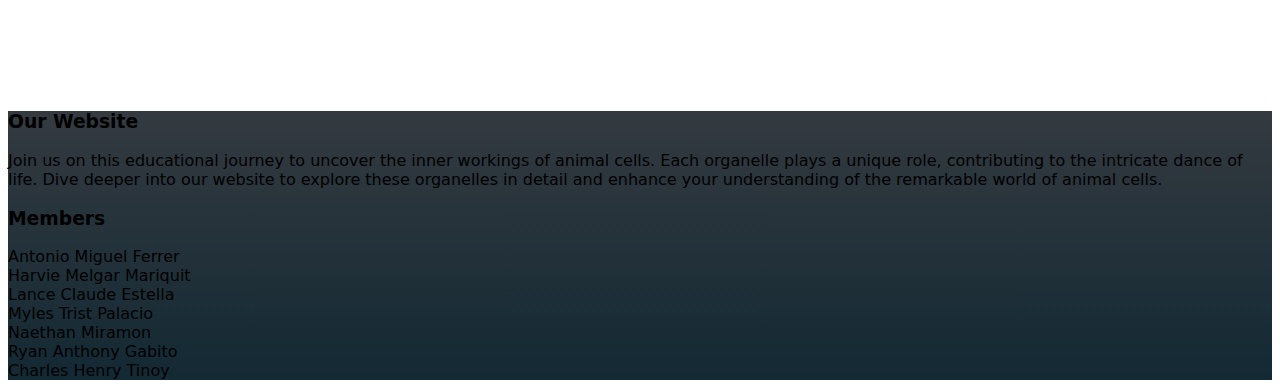
==== commit ca7c70cf: "Update 4" ====
--- a/analogies.html
+++ b/analogies.html
@@ -50,33 +50,31 @@
     <main load-animation="fade-in">
         <section class="welcome-section py-5">
             <div class="container">
-                <h1 class="mb-3 fw-bold">Welcome to The World of Animal Cells</h1>
-                <div class="container mb-3">
-                    <h2>Unlocking the Mysteries of Cellular Life</h2>
-                    <p>Welcome to our fascinating journey into the intricate world of animal cells. Delve deep into the building blocks of life as we explore the diverse organelles that make up these remarkable entities. From the protective cell membrane to the energy-producing mitochondria, we invite you to discover the wonders hidden within the microscopic realm.</p>
-                </div>
-                <h2 class="mb-3">Organelles</h2>
-                <div class="container mb-3">
-                    <a onclick="scrollInto('cell-membrane')" href="#">Cell Membrane</a>,
-                    <a onclick="scrollInto('nucleus')" href="#">Nucleus</a>,
-                    <a onclick="scrollInto('nuclear-membrane')" href="#">Nuclear Membrane</a>,
-                    <a onclick="scrollInto('centrosome')" href="#">Centrosome</a>,
-                    <a onclick="scrollInto('cytoplasm')" href="#">Cytoplasm</a>,
-                    <a onclick="scrollInto('golgi-apparatus')" href="#">Golgi Apparatus</a>,
-                    <a onclick="scrollInto('mitochondrion')" href="#">Mitochondrion</a>,
-                    <a onclick="scrollInto('ribosome')" href="#">Ribosome</a>,
-                    <a onclick="scrollInto('endoplasmic')" href="#">Endoplasmic Reticulum (ER)</a>,
-                    <a onclick="scrollInto('vacuole')" href="#">Vacuole</a>,
-                    <a onclick="scrollInto('nucleopore')" href="#">Nucleopore</a>,
-                    <a onclick="scrollInto('peroxisomes')" href="#">Peroxisomes</a>,
-                    <a onclick="scrollInto('cytoskeleton')" href="#">Cytoskeleton</a>.
+                <h1 class="mb-3 fw-bold">Real Life Analogy of Each Organelles</h1>
+                <div class="container">
+                    <h2 class="mb-3">Organelles</h2>
+                    <div class="container mb-3">
+                        <a onclick="scrollInto('cell-membrane')" href="#">Cell Membrane</a>,
+                        <a onclick="scrollInto('nucleus')" href="#">Nucleus</a>,
+                        <a onclick="scrollInto('nuclear-membrane')" href="#">Nuclear Membrane</a>,
+                        <a onclick="scrollInto('centrosome')" href="#">Centrosome</a>,
+                        <a onclick="scrollInto('cytoplasm')" href="#">Cytoplasm</a>,
+                        <a onclick="scrollInto('golgi-apparatus')" href="#">Golgi Apparatus</a>,
+                        <a onclick="scrollInto('mitochondrion')" href="#">Mitochondrion</a>,
+                        <a onclick="scrollInto('ribosome')" href="#">Ribosome</a>,
+                        <a onclick="scrollInto('endoplasmic')" href="#">Endoplasmic Reticulum (ER)</a>,
+                        <a onclick="scrollInto('vacuole')" href="#">Vacuole</a>,
+                        <a onclick="scrollInto('nucleopore')" href="#">Nucleopore</a>,
+                        <a onclick="scrollInto('peroxisomes')" href="#">Peroxisomes</a>,
+                        <a onclick="scrollInto('cytoskeleton')" href="#">Cytoskeleton</a>.
+                    </div>
                 </div>
             </div>
         </section>
         <div class="first py-5">
-            <p class="display-3 text-center">Getting Started.</p>
+            <p class="display-3 text-center">Getting Started</p>
             <div class="d-flex justify-content-center">
-                <img style="max-width: 20%;" src="./assets/img/down-arrow.png">
+                <img style="max-width: 20%;" src="./assets/img/down-arrow.png" id="arrow">
             </div>
             <section class="fade-up" is-scroll="true" id="cell-membrane">
                 <div class="container d-flex justify-content-center align-items-center">
@@ -87,8 +85,10 @@
                         <div class="col-md flex">
                             <div>
                                 <h2 class="mb-3">Cell Membrane<span> The Guardian of Life</span></h2>
-                                <p>A thin, semipermeable membrane of lipids and proteins, the cell membrane stands as the cell's first line of defense. Its primary role is to safeguard the cell from its surroundings while regulating the passage of essential nutrients and microscopic entities.</p>
-                                <button class="btn bg-body-tertiary">Learn more</button>
+                                <div class="container mb-3">
+                                    <h3>Real Life Analogy</h3>
+                                    <p class="container">The Cell Membrane is like the hospital's outer walls and doors. There are employee access doors where only empolyees can enter.</p>
+                                </div>
                             </div>
                         </div>
                     </div>
@@ -101,8 +101,10 @@
                     <div class="col-md flex">
                         <div>
                             <h2 class="mb-3">Nucleus<span>The Control Center</span></h2>
-                            <p>The nucleus, housing sub-organelles like the nucleolus, nucleosomes, and chromatins, holds the cell's genetic blueprint. It's the command center where critical cellular decisions are made.</p>
-                            <button class="btn bg-body">Learn more</button>
+                            <div class="container mb-3">
+                                <h3>Real Life Analogy</h3>
+                                <p class="container">Headquarters, The nucleus of a cell controls the operations of a cell. In a similar manner, factory headquarters controls the operations of a factory.</p>
+                            </div>
                         </div>
                     </div>
                     <div class="col-md flex">
@@ -122,8 +124,15 @@
                     <div class="col-md flex">
                         <div>
                             <h2 class="mb-3">Nuclear Membrane<span>Guardian of the Nucleus</span></h2>
-                            <p>Surrounding the nucleus is the double-membrane structure known as the nuclear membrane or nuclear envelope, ensuring the protection and integrity of the nucleus.</p>
-                            <button class="btn bg-body-tertiary">Learn more</button>
+                            <div class="container mb-3">
+                                <h3>Real Life Analogy</h3>
+                                <p class="container">The nuclear membrane is like a hall monitor who controls traffic in the halls.</p>
+                                <h3>Parts</h3>
+                                <div class="container">
+                                    <p><b>Outer Membrane: </b>It is a lipid bilayer containing two layers of molecules of lipid. The outer layer is made up of lipids which have ribosomes on the surface that are linked to the endoplasmic reticulum.</p>
+                                    <p><b>Inner Membrane: </b>It contains proteins that rearrange the nucleus and chain the genetic material in position. The nuclear lamina is the attachment of proteins and fibres that are linked to the inner membrane. It provides structural support to the nucleus, assists in DNA repair, controls cell cycle events such as cell division and also on DNA replication.</p>
+                                </div>
+                            </div>
                         </div>
                     </div>
                 </div>
@@ -135,8 +144,10 @@
                     <div class="col-md flex">
                         <div>
                             <h2 class="mb-3">Centrosome<span>The Microtubule Producer</span></h2>
-                            <p>Near the nucleus, the centrosome with its radiating tubules is where microtubules are manufactured, contributing to cell structure and division.</p>
-                            <button class="btn bg-body">Learn more</button>
+                            <div class="container mb-3">
+                                <h3>Real Life Analogy</h3>
+                                <p class="container">The centrosome can be thought of like a shipping box being delivered to your door. The shipping box is like the centrosome. Inside the box are two presents, the centrioles.</p>
+                            </div>
                         </div>
                     </div>
                     <div class="col-md flex">
@@ -156,8 +167,10 @@
                     <div class="col-md flex">
                         <div>
                             <h2 class="mb-3">Cytoplasm<span>The Cellular Hub</span></h2>
-                            <p>A gel-like substance containing all organelles, cytoplasm houses the nucleus within the nuclear membrane, with the nucleoplasm holding genetic materials.</p>
-                            <button class="btn bg-body-tertiary">Learn more</button>
+                            <div class="container mb-3">
+                                <h3>Real Life Analogy</h3>
+                                <p class="container">The cytoplasm is analogous to the circulatory system in the body.</p>
+                            </div>
                         </div>
                     </div>
                 </div>
@@ -169,8 +182,10 @@
                     <div class="col-md flex">
                         <div>
                             <h2 class="mb-3">Golgi Apparatus<span>The Cellular Manager</span></h2>
-                            <p>Located near the nucleus, this sac-like organelle, the Golgi apparatus, manages the manufacturing, storage, packing, and transportation of vital particles within the cell.</p>
-                            <button class="btn bg-body">Learn more</button>
+                            <div class="container mb-3">
+                                <h3>Real Life Analogy</h3>
+                                <p class="container">The Golgi apparatus is like a post office, because the whole point of a post office is to package and deliver things.</p>
+                            </div>
                         </div>
                     </div>
                     <div class="col-md flex">
@@ -190,8 +205,10 @@
                     <div class="col-md flex">
                         <div>
                             <h2 class="mb-3">Mitochondrion<span>The Powerhouse</span></h2>
-                            <p>Spherical or rod-shaped with a double membrane, mitochondria are the energy generators of the cell, responsible for energy release.</p>
-                            <button class="btn bg-body-tertiary">Learn more</button>
+                            <div class="container mb-3">
+                                <h3>Real Life Analogy</h3>
+                                <p class="container">if a cell is a car, then the mitochondria is its engine which is required to provide the car with energy to function.</p>
+                            </div>
                         </div>
                     </div>
                 </div>
@@ -203,8 +220,10 @@
                     <div class="col-md flex">
                         <div>
                             <h2 class="mb-3">Ribosome<span>Protein Factories</span></h2>
-                            <p>Tiny RNA-rich organelles, ribosomes are the sites where proteins are synthesized, essential for various cellular functions.</p>
-                            <button class="btn bg-body">Learn more</button>
+                            <div class="container mb-3">
+                                <h3>Real Life Analogy</h3>
+                                <p class="container">The ribosomes in a cell are like the kitchen in a house. In the kitchen, meals are cooked and prepared. It is similar to ribosomes using amino acids to make proteins. A cell's vacuole can be compared to a refrigerator.</p>
+                            </div>
                         </div>
                     </div>
                     <div class="col-md flex">
@@ -224,8 +243,10 @@
                     <div class="col-md flex">
                         <div>
                             <h2 class="mb-3">Endoplasmic Reticulum (ER)<span>The Cellular Network</span></h2>
-                            <p>Originating from the nucleus, the ER forms a network of membranous sacs crucial for protein and lipid synthesis.</p>
-                            <button class="btn bg-body-tertiary">Learn more</button>
+                            <div class="container mb-3">
+                                <h3>Real Life Analogy</h3>
+                                <p class="container">The endoplasmic reticulum is like a road way in the cell. The endoplasmic reticulum is like a freeway, because it gets people from place to place.</p>
+                            </div>
                         </div>
                     </div>
                 </div>
@@ -237,8 +258,10 @@
                     <div class="col-md flex">
                         <div>
                             <h2 class="mb-3">Vacuole<span>The Cellular Storage Unit</span></h2>
-                            <p>A membrane-bound organelle, the vacuole, maintains cell shape and stores water, food, and waste materials.</p>
-                            <button class="btn bg-body">Learn more</button>
+                            <div class="container mb-3">
+                                <h3>Real Life Analogy</h3>
+                                <p class="container">Vacuole, 'waste basket'. It stores the waste products, like unwanted lipids and proteins, created from various cellular processes.</p>
+                            </div>
                         </div>
                     </div>
                     <div class="col-md flex">
@@ -258,8 +281,10 @@
                     <div class="col-md flex">
                         <div>
                             <h2 class="mb-3">Nucleopore<span>Gateways to Genetic Information</span></h2>
-                            <p>Tiny holes in the nuclear membrane, nucleopores facilitate the movement of nucleic acids and proteins in and out of the nucleus.</p>
-                            <button class="btn bg-body-tertiary">Learn more</button>
+                            <div class="container mb-3">
+                                <h3>Real Life Analogy</h3>
+                                <p class="container">The nucleopore operates rather like a turnstile or ticket gate. Those entering the event area will need a ticket to operate the stile or gate. Small items can be passed through the turnstile but people with large items need special facilities.</p>
+                            </div>
                         </div>
                     </div>
                 </div>
@@ -271,8 +296,10 @@
                     <div class="col-md flex">
                         <div>
                             <h2 class="mb-3">Peroxisomes<span>The Recycling Plant</span></h2>
-                            <p>Peroxisomes are specialized for carrying out oxidative reactions using molecular oxygen. They generate hydrogen peroxide, which they use for oxidative purpose destroying the excess by means of the catalase they contain.</p>
-                            <button class="btn bg-body">Learn more</button>
+                            <div class="container mb-3">
+                                <h3>Real Life Analogy</h3>
+                                <p class="container">peroxisome, it is similar to a recycling plant. In a recycling plant, old or unwanted materials are cleaned and repurposed into new material.</p>
+                            </div>
                         </div>
                     </div>
                     <div class="col-md flex">
@@ -292,8 +319,10 @@
                     <div class="col-md flex">
                         <div>
                             <h2 class="mb-3">Cytoskeleton<span>Beams Of A House</span></h2>
-                            <p>The cytoskeleton is a structure that helps cells maintain their shape and internal organization, and it also provides mechanical support that enables cells to carry out essential functions like division and movement.</p>
-                            <button class="btn bg-body-tertiary">Learn more</button>
+                            <div class="container mb-3">
+                                <h3>Real Life Analogy</h3>
+                                <p class="container">The cytoskeleton is a structure that helps cells maintain their shape and internal organization, and it also provides mechanical support that enables cells to carry out essential functions like division and movement.</p>
+                            </div>
                         </div>
                     </div>
                 </div>
@@ -305,7 +334,7 @@
             <div class="row">
                 <div class="col-lg-9">
                     <h3>Our Website</h3>
-                    <p class="container">━ Join us on this educational journey to uncover the inner workings of animal cells. Each organelle plays a unique role, contributing to the intricate dance of life. Dive deeper into our website to explore these organelles in detail and enhance your understanding of the remarkable world of animal cells.</p>
+                    <p class="container">Join us on this educational journey to uncover the inner workings of animal cells. Each organelle plays a unique role, contributing to the intricate dance of life. Dive deeper into our website to explore these organelles in detail and enhance your understanding of the remarkable world of animal cells.</p>
                 </div>
                 <div class="col-lg-3">
                     <h3>Members</h3>
--- a/assets/css/main.css
+++ b/assets/css/main.css
@@ -27,8 +27,8 @@
 /* Navbar */
 
 nav.navbar.on-top {
-    background: rgb(19,35,51); 
-    background: linear-gradient(0deg, rgba(19,35,51,1) 0%, rgba(4,7,11,1) 100%);
+    background: rgb(23,62,82);
+    background: linear-gradient(0deg, rgba(23,62,82,1) 0%, rgba(52,58,64,1) 100%);
 }
 
 nav.navbar.on-top.first-sec {
@@ -106,8 +106,21 @@
 /* First Section */
 
 .first {
-    background: rgb(87,49,53);
-    background: linear-gradient(180deg, rgba(87,49,53,1) 0%, rgba(33,37,41,1) 100%);
+    background: rgb(19, 41, 52);
+    background: linear-gradient(180deg, rgba(19, 41, 52, 1) 0%, rgba(52, 58, 64, 1) 100%);
+}
+.first img#arrow {
+    cursor: pointer;
+    transform: scale(1);
+    transition: transform 0.2s ease-in-out;
+}
+.first img#arrow:hover {
+    transform: scale(1.2);
+    transition: transform 0.2s ease-in-out;
+}
+.first img#arrow:active {
+    transform: scale(1.0);
+    transition: transform 0.2s ease-in-out;
 }
 
 /* Animations */
@@ -139,13 +152,13 @@
 [is-scroll="true"].fade-up {
     opacity: 0;
     transform: translateY(50px);
-    transition: all 1s ease-in-out;
+    transition: all 0.5s ease-in-out;
 }
 
 [is-scroll="true"].fade-up.active {
     opacity: 100%;
     transform: translateY(0);
-    transition: all 1s ease-in-out;
+    transition: all 0.5s ease-in-out;
 }
 
 [load-animation="fade-in"] {
@@ -164,7 +177,13 @@
 /* Footer */
 
 footer {
-    background: rgb(87,49,53);
-    background: linear-gradient(0deg, rgba(87,49,53,1) 0%, rgba(33,37,41,1) 100%);
+    background: rgb(19, 41, 52);
+    background: linear-gradient(0deg, rgba(19, 41, 52, 1) 0%, rgba(52, 58, 64, 1) 100%);
     min-height: 100px;
+}
+footer a {
+    text-decoration: none;
+}
+footer a:hover {
+    text-decoration: underline;
 }